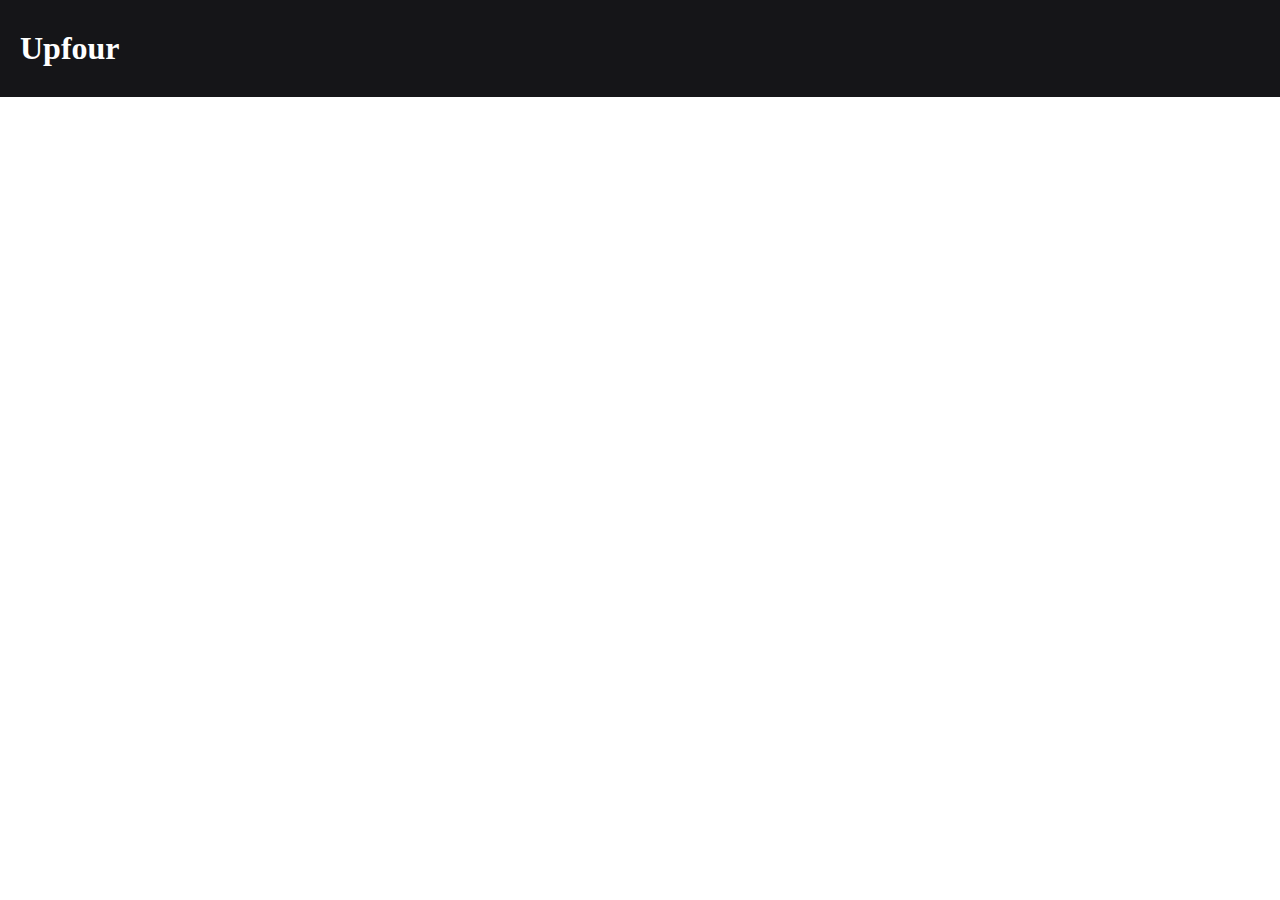
==== elida/index.html @ 71a7ae27 "Header versao 1" ====
<!DOCTYPE html>
<html lang="en">
<head>
    <meta charset="UTF-8">
    <meta http-equiv="X-UA-Compatible" content="IE=edge">
    <meta name="viewport" content="width=device-width, initial-scale=1.0">
    <link rel="stylesheet" href="index.css">
    <title>Document</title>
</head>
<body>
    <header>
        <div class="cabecalho">
            <h1>Upfour</h1>
        </div>
    </header>
</body>
</html>
---- elida/index.css ----
* {
    margin: 0;
    padding: 0;
}

header {
    background-color: #151518;
    max-width: 100vw;
}

.cabecalho {
    color: #ffff;
    padding: 30px 20px;
}
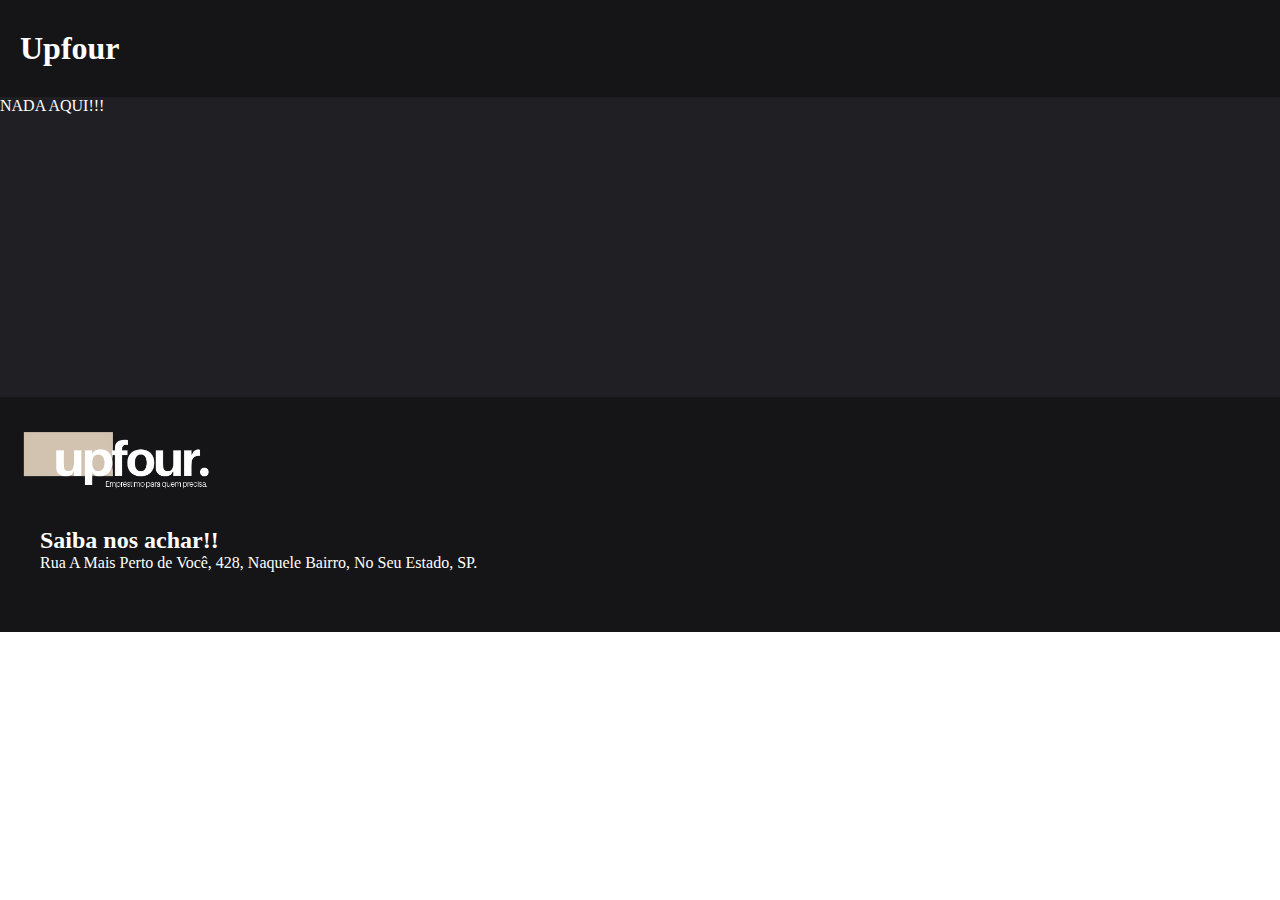
==== commit 65ca46c4: "Footer e algumas alteraçoes no html" ====
--- a/elida/index.html
+++ b/elida/index.html
@@ -13,5 +13,17 @@
             <h1>Upfour</h1>
         </div>
     </header>
+
+    <div class="nada"> NADA AQUI!!! </div>
+
+    <footer>
+        <div class="img-rodape">
+            <img src="/elida/img/logo-png.png" alt="logo" id="logo-rodape">
+        </div>
+        <div class="rodape">
+            <h2 class="onde-ficamos"> Saiba nos achar!!</h2>
+            <p id="endereco"> Rua A Mais Perto de Você, 428, Naquele Bairro, No Seu Estado, SP. </p>
+        </div>
+    </footer>
 </body>
 </html>--- a/elida/index.css
+++ b/elida/index.css
@@ -5,10 +5,35 @@
 
 header {
     background-color: #151518;
+    color: #ffff;
     max-width: 100vw;
+
+    display: flex;
+    align-items: center;
 }
 
 .cabecalho {
+    padding: 30px 20px;
+}
+
+.nada{
+    height: 300px;
+    background-color: #1F1F24;
     color: #ffff;
+}
+
+footer {
+    background-color: #151518;
+    color: #ffff;
+    max-width: 100vw;
+    padding: 30px 20px;
+}
+
+#logo-rodape {
+    width: 15vw;
+    min-width: 5vw;
+}
+
+.rodape {
     padding: 30px 20px;
 }